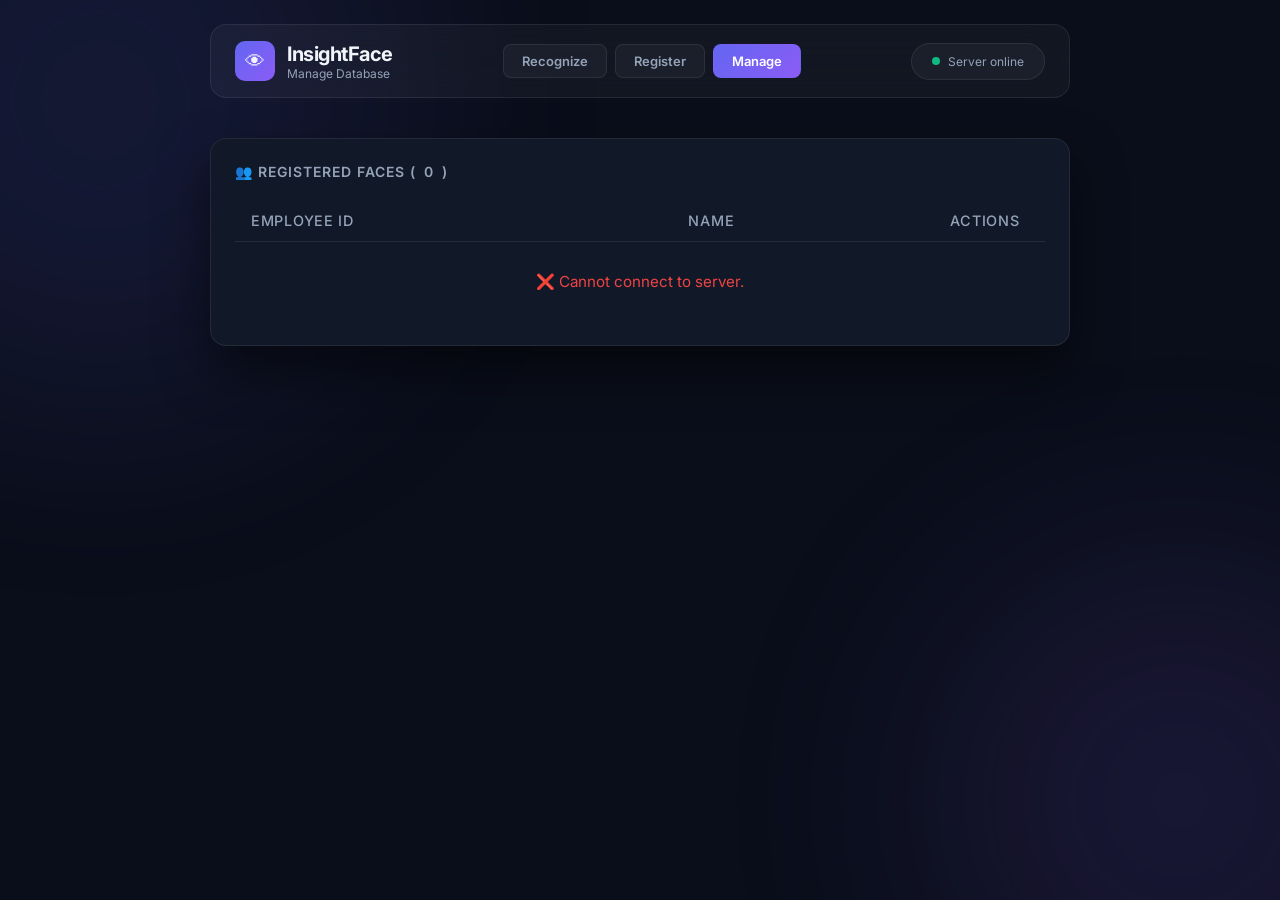
==== static/manage.html @ 0d795681 "feat: update crud, fix: đăng ký thì báo không thể kết nối đến server." ====
<!DOCTYPE html>
<html lang="en">
<head>
  <meta charset="UTF-8" />
  <meta name="viewport" content="width=device-width, initial-scale=1.0" />
  <title>InsightFace — Manage Database</title>
  <meta name="description" content="Manage registered faces in the database" />
  <link rel="preconnect" href="https://fonts.googleapis.com" />
  <link rel="preconnect" href="https://fonts.gstatic.com" crossorigin />
  <link href="https://fonts.googleapis.com/css2?family=Inter:wght@300;400;500;600;700;800&display=swap" rel="stylesheet" />
  <link rel="stylesheet" href="styles.css" />
  <style>
    .table-wrapper { overflow-x: auto; margin-top: 1rem; }
    table { width: 100%; border-collapse: collapse; text-align: left; }
    th, td { padding: 12px 16px; border-bottom: 1px solid var(--border); }
    th { color: var(--text-muted); font-weight: 500; font-size: 0.9em; text-transform: uppercase; letter-spacing: 0.05em; }
    td { font-size: 0.95em; }
    tr:last-child td { border-bottom: none; }
    .action-btn { background: none; border: none; cursor: pointer; font-size: 1.2em; padding: 4px 8px; border-radius: 6px; transition: all 0.2s; }
    .action-btn:hover { background: var(--bg-glass); }
    .btn-edit { color: var(--warning); }
    .btn-delete { color: var(--danger); }
  </style>
</head>
<body>
<div class="container container-sm" style="max-width: 900px;">

  <!-- Header -->
  <header>
    <div class="logo">
      <div class="logo-icon">👁</div>
      <div class="logo-text">
        <h1>InsightFace</h1>
        <p>Manage Database</p>
      </div>
    </div>
    <nav>
      <a class="nav-btn" href="/" id="nav-recognize">Recognize</a>
      <a class="nav-btn" href="/register" id="nav-register">Register</a>
      <a class="nav-btn active" href="/manage" id="nav-manage">Manage</a>
    </nav>
    <div class="status-bar" id="statusBar">
      <div class="status-dot" id="statusDot"></div>
      <span id="statusText">Connecting...</span>
    </div>
  </header>

  <!-- Main Content -->
  <div class="card">
    <div class="card-title">👥 Registered Faces (<span id="totalCount">0</span>)</div>
    
    <div class="table-wrapper">
      <table id="facesTable">
        <thead>
          <tr>
            <th>Employee ID</th>
            <th>Name</th>
            <th style="width: 120px; text-align: center;">Actions</th>
          </tr>
        </thead>
        <tbody id="facesTbody">
          <tr><td colspan="3" style="text-align: center; color: var(--text-muted); padding: 30px;">Loading...</td></tr>
        </tbody>
      </table>
    </div>
  </div>

</div><!-- /container -->

<script>
  const API_BASE = window.location.protocol.startsWith('http')
    ? `${window.location.origin}/api/v1`
    : 'http://127.0.0.1:5005/api/v1';

  // ── Server health check ──
  async function checkServer() {
    try {
      const healthUrl = window.location.protocol.startsWith('http')
        ? '/'
        : 'http://127.0.0.1:5005/';
      const r = await fetch(healthUrl);
      if (r.ok) {
        document.getElementById('statusDot').style.background = 'var(--success)';
        document.getElementById('statusText').textContent = 'Server online';
      } else throw new Error();
    } catch {
      document.getElementById('statusDot').style.background = 'var(--danger)';
      document.getElementById('statusText').textContent = 'Server offline';
    }
  }
  checkServer();
  setInterval(checkServer, 10000);

  // ── Load Faces ──
  async function loadFaces() {
    try {
      const resp = await fetch(`${API_BASE}/faces`);
      const data = await resp.json();
      
      const tbody = document.getElementById('facesTbody');
      const count = document.getElementById('totalCount');
      
      if (resp.ok && data.status === 'success') {
        count.textContent = data.total;
        
        if (data.total === 0) {
           tbody.innerHTML = '<tr><td colspan="3" style="text-align: center; color: var(--text-muted); padding: 30px;">No faces registered in database.</td></tr>';
           return;
        }

        tbody.innerHTML = data.faces.map(face => `
          <tr>
            <td style="font-family: monospace; font-size: 0.9em; color: var(--text-muted);">${escHtml(face.emp_id)}</td>
            <td style="font-weight: 500;">${escHtml(face.name)}</td>
            <td style="text-align: center;">
              <button class="action-btn btn-edit" title="Rename" onclick="renameFace('${escHtml(face.emp_id)}', '${escHtml(face.name)}')">✏️</button>
              <button class="action-btn btn-delete" title="Delete" onclick="deleteFace('${escHtml(face.emp_id)}', '${escHtml(face.name)}')">🗑️</button>
            </td>
          </tr>
        `).join('');
      } else {
        tbody.innerHTML = `<tr><td colspan="3" style="text-align: center; color: var(--danger); padding: 30px;">Error loading data: ${data.detail || data.message || 'Unknown error'}</td></tr>`;
      }
    } catch (e) {
      document.getElementById('facesTbody').innerHTML = `<tr><td colspan="3" style="text-align: center; color: var(--danger); padding: 30px;">❌ Cannot connect to server.</td></tr>`;
    }
  }

  // ── Delete ──
  async function deleteFace(empId, name) {
    if (!confirm(`Are you sure you want to delete the face data for "${name}"?\nThis action cannot be undone.`)) return;
    
    try {
      const resp = await fetch(`${API_BASE}/faces/${empId}`, { method: 'DELETE' });
      if (resp.ok) {
        loadFaces();
      } else {
        const data = await resp.json();
        alert(`Error: ${data.detail || data.message || 'Failed to delete'}`);
      }
    } catch (e) {
      alert("Network error while trying to connect to the server.");
    }
  }

  // ── Rename ──
  async function renameFace(empId, oldName) {
    const newName = prompt(`Enter new name for "${oldName}":`, oldName);
    if (newName === null) return; // cancelled
    
    const trimmed = newName.trim();
    if (trimmed === oldName || trimmed === '') return;
    
    try {
      const resp = await fetch(`${API_BASE}/faces/${empId}`, {
        method: 'PUT',
        headers: { 'Content-Type': 'application/json' },
        body: JSON.stringify({ name: trimmed })
      });
      if (resp.ok) {
        loadFaces();
      } else {
        const data = await resp.json();
        alert(`Error: ${data.detail || data.message || 'Failed to rename'}`);
      }
    } catch (e) {
      alert("Network error while trying to connect to the server.");
    }
  }

  // ── Helpers ──
  function escHtml(s) {
    return String(s).replace(/&/g,'&amp;').replace(/</g,'&lt;').replace(/>/g,'&gt;');
  }

  // Init
  loadFaces();
</script>
</body>
</html>
---- static/styles.css ----
:root {
      --bg-dark:    #0a0e1a;
      --bg-card:    #111827;
      --bg-glass:   rgba(255,255,255,0.04);
      --border:     rgba(255,255,255,0.08);
      --accent:     #6366f1;
      --accent-2:   #8b5cf6;
      --success:    #10b981;
      --danger:     #ef4444;
      --warning:    #f59e0b;
      --text-main:  #f1f5f9;
      --text-muted: #94a3b8;
      --radius:     16px;
      --shadow:     0 25px 50px rgba(0,0,0,0.5);
    }

    *, *::before, *::after { box-sizing: border-box; margin: 0; padding: 0; }

    body {
      font-family: 'Inter', sans-serif;
      background: var(--bg-dark);
      color: var(--text-main);
      min-height: 100vh;
      overflow-x: hidden;
    }

    /* ── Background blobs ── */
    body::before, body::after {
      content: '';
      position: fixed;
      border-radius: 50%;
      filter: blur(120px);
      opacity: 0.12;
      pointer-events: none;
      z-index: 0;
    }
    body::before {
      width: 600px; height: 600px;
      background: var(--accent);
      top: -200px; left: -200px;
    }
    body::after {
      width: 500px; height: 500px;
      background: var(--accent-2);
      bottom: -150px; right: -150px;
    }

    /* ── Layout ── */
    .container {
      position: relative; z-index: 1;
      max-width: 1100px; margin: 0 auto;
      padding: 24px 20px;
    }

    /* ── Header ── */
    header {
      display: flex; align-items: center; justify-content: space-between;
      margin-bottom: 40px; padding: 16px 24px;
      background: var(--bg-glass);
      border: 1px solid var(--border);
      border-radius: var(--radius);
      backdrop-filter: blur(20px);
    }
    .logo { display: flex; align-items: center; gap: 12px; }
    .logo-icon {
      width: 40px; height: 40px; border-radius: 10px;
      background: linear-gradient(135deg, var(--accent), var(--accent-2));
      display: flex; align-items: center; justify-content: center;
      font-size: 20px;
    }
    .logo-text h1 { font-size: 20px; font-weight: 700; letter-spacing: -0.5px; }
    .logo-text p { font-size: 12px; color: var(--text-muted); }
    nav { display: flex; gap: 8px; }
    .nav-btn {
      padding: 8px 18px; border-radius: 8px; font-size: 13px; font-weight: 600;
      cursor: pointer; transition: all .2s; border: 1px solid transparent;
      text-decoration: none;
    }
    .nav-btn.active, .nav-btn:hover {
      background: linear-gradient(135deg, var(--accent), var(--accent-2));
      color: #fff;
    }
    .nav-btn:not(.active) { color: var(--text-muted); border-color: var(--border); background: var(--bg-glass); }

    /* ── Status pill ── */
    .status-bar {
      display: flex; align-items: center; gap: 8px;
      padding: 10px 20px; border-radius: 100px;
      background: var(--bg-glass); border: 1px solid var(--border);
      font-size: 12px; color: var(--text-muted);
    }
    .status-dot {
      width: 8px; height: 8px; border-radius: 50%;
      background: var(--success);
      animation: pulse 2s infinite;
    }
    @keyframes pulse {
      0%, 100% { opacity: 1; transform: scale(1); }
      50%       { opacity: .5; transform: scale(1.3); }
    }

    /* ── Grid ── */
    .main-grid {
      display: grid;
      grid-template-columns: 1fr 380px;
      gap: 20px;
    }
    @media (max-width: 768px) { .main-grid { grid-template-columns: 1fr; } }

    /* ── Card ── */
    .card {
      background: var(--bg-card);
      border: 1px solid var(--border);
      border-radius: var(--radius);
      padding: 24px;
      box-shadow: var(--shadow);
    }
    .card-title {
      font-size: 14px; font-weight: 600; color: var(--text-muted);
      text-transform: uppercase; letter-spacing: 1px;
      margin-bottom: 20px; display: flex; align-items: center; gap: 8px;
    }

    /* ── Camera ── */
    .camera-wrap {
      position: relative; width: 100%;
      aspect-ratio: 4/3; background: #000;
      border-radius: 12px; overflow: hidden;
      border: 2px solid var(--border);
    }
    #video {
      width: 100%; height: 100%; object-fit: cover;
      display: block; transform: scaleX(-1); /* mirror */
    }
    #canvas { display: none; }

    /* Face overlay */
    .face-overlay {
      position: absolute; inset: 0; pointer-events: none;
    }
    #faceBox {
      position: absolute;
      border: 2px solid var(--success);
      border-radius: 8px;
      box-shadow: 0 0 0 1px rgba(16,185,129,.3), 0 0 20px rgba(16,185,129,.2);
      transition: all .15s;
      display: none;
    }
    #faceLabel {
      position: absolute;
      top: -30px; left: 0;
      background: var(--success);
      color: #fff; font-size: 11px; font-weight: 700;
      padding: 2px 8px; border-radius: 4px;
      white-space: nowrap;
    }

    /* Camera placeholder */
    .cam-placeholder {
      position: absolute; inset: 0;
      display: flex; flex-direction: column; align-items: center; justify-content: center;
      gap: 12px; color: var(--text-muted);
    }
    .cam-placeholder-icon { font-size: 48px; opacity: .5; }

    /* ── Scan button ── */
    .btn {
      width: 100%; padding: 14px;
      border: none; border-radius: 10px; font-size: 15px; font-weight: 700;
      cursor: pointer; transition: all .2s; margin-top: 16px;
      font-family: 'Inter', sans-serif;
    }
    .btn-primary {
      background: linear-gradient(135deg, var(--accent), var(--accent-2));
      color: #fff;
      box-shadow: 0 4px 20px rgba(99,102,241,.4);
    }
    .btn-primary:hover:not(:disabled) {
      transform: translateY(-1px);
      box-shadow: 0 8px 30px rgba(99,102,241,.5);
    }
    .btn-primary:disabled { opacity: .5; cursor: not-allowed; transform: none; }

    /* Auto-scan toggle */
    .toggle-row {
      display: flex; align-items: center; justify-content: space-between;
      margin-top: 14px; padding: 12px 16px;
      background: var(--bg-glass); border-radius: 10px; border: 1px solid var(--border);
    }
    .toggle-label { font-size: 13px; font-weight: 500; }
    .toggle-sub { font-size: 11px; color: var(--text-muted); }
    .toggle {
      position: relative; width: 44px; height: 24px;
      background: var(--border); border-radius: 12px; cursor: pointer;
      transition: background .2s;
    }
    .toggle.on { background: var(--accent); }
    .toggle::after {
      content: '';
      position: absolute; top: 3px; left: 3px;
      width: 18px; height: 18px;
      background: #fff; border-radius: 50%;
      transition: left .2s;
    }
    .toggle.on::after { left: 23px; }

    /* ── Result panel ── */
    .result-panel { display: flex; flex-direction: column; gap: 16px; }

    /* Identity card */
    .identity-card {
      background: var(--bg-glass);
      border: 1px solid var(--border);
      border-radius: 12px; padding: 20px;
      transition: all .3s;
    }
    .identity-card.success { border-color: rgba(16,185,129,.4); background: rgba(16,185,129,.05); }
    .identity-card.danger  { border-color: rgba(239,68,68,.4);  background: rgba(239,68,68,.05); }

    .identity-avatar {
      width: 64px; height: 64px; border-radius: 50%;
      display: flex; align-items: center; justify-content: center;
      font-size: 28px;
      background: linear-gradient(135deg, var(--accent), var(--accent-2));
      margin: 0 auto 12px;
    }
    .identity-name { font-size: 22px; font-weight: 700; text-align: center; }
    .identity-sub  { font-size: 12px; color: var(--text-muted); text-align: center; margin-top: 4px; }

    /* Metrics */
    .metrics { display: grid; grid-template-columns: 1fr 1fr; gap: 10px; margin-top: 14px; }
    .metric {
      background: var(--bg-glass); border-radius: 8px; padding: 12px;
      border: 1px solid var(--border);
    }
    .metric-label { font-size: 10px; color: var(--text-muted); text-transform: uppercase; letter-spacing: .8px; }
    .metric-value { font-size: 20px; font-weight: 700; margin-top: 4px; }

    /* Progress bar */
    .progress-bar {
      height: 4px; background: var(--border); border-radius: 2px; margin-top: 8px; overflow: hidden;
    }
    .progress-fill {
      height: 100%; border-radius: 2px;
      background: linear-gradient(90deg, var(--accent), var(--accent-2));
      transition: width .5s;
    }

    /* Liveness badge */
    .badge {
      display: inline-flex; align-items: center; gap: 6px;
      padding: 5px 12px; border-radius: 100px; font-size: 12px; font-weight: 700;
      margin-top: 10px;
    }
    .badge-real    { background: rgba(16,185,129,.15); color: var(--success); border: 1px solid rgba(16,185,129,.3); }
    .badge-fake    { background: rgba(239,68,68,.15);  color: var(--danger);  border: 1px solid rgba(239,68,68,.3); }
    .badge-waiting { background: rgba(148,163,184,.1); color: var(--text-muted); border: 1px solid var(--border); }

    /* ── History log ── */
    .history { max-height: 300px; overflow-y: auto; display: flex; flex-direction: column; gap: 6px; }
    .history::-webkit-scrollbar { width: 4px; }
    .history::-webkit-scrollbar-track { background: transparent; }
    .history::-webkit-scrollbar-thumb { background: var(--border); border-radius: 2px; }

    .log-item {
      display: flex; align-items: center; gap: 10px;
      padding: 10px 12px; border-radius: 8px;
      background: var(--bg-glass); border: 1px solid var(--border);
      font-size: 12px; animation: slideIn .3s;
    }
    @keyframes slideIn {
      from { opacity: 0; transform: translateX(10px); }
      to   { opacity: 1; transform: translateX(0); }
    }
    .log-dot { width: 8px; height: 8px; border-radius: 50%; flex-shrink: 0; }
    .log-dot.ok   { background: var(--success); }
    .log-dot.fail { background: var(--danger); }
    .log-dot.warn { background: var(--warning); }
    .log-name { font-weight: 600; flex: 1; }
    .log-time { color: var(--text-muted); font-size: 10px; }

    /* ── Spinner ── */
    .spinner {
      display: inline-block; width: 18px; height: 18px;
      border: 2px solid rgba(255,255,255,.3);
      border-top-color: #fff; border-radius: 50%;
      animation: spin .7s linear infinite;
      vertical-align: middle; margin-right: 8px;
    }
    @keyframes spin { to { transform: rotate(360deg); } }

    /* ── Stats row ── */
    .stats-row { display: grid; grid-template-columns: repeat(3, 1fr); gap: 12px; margin-bottom: 20px; }
    .stat-card {
      background: var(--bg-card);
      border: 1px solid var(--border);
      border-radius: 12px; padding: 16px;
      text-align: center;
    }
    .stat-value { font-size: 28px; font-weight: 800; }
    .stat-label { font-size: 11px; color: var(--text-muted); text-transform: uppercase; letter-spacing: .8px; margin-top: 4px; }

    /* ── Empty state ── */
    .empty-state {
      text-align: center; padding: 40px 20px; color: var(--text-muted);
    }
    .empty-icon { font-size: 40px; opacity: .3; margin-bottom: 12px; }
    .empty-text { font-size: 13px; }
  

    /* ── Form Group ── */
    .form-group {
      margin-bottom: 24px;
    }
    .form-label {
      display: block; font-size: 14px; font-weight: 600; color: var(--text-muted);
      margin-bottom: 8px;
    }
    .form-input {
      width: 100%; padding: 16px;
      background: var(--bg-glass); border: 1px solid var(--border);
      border-radius: 10px; color: var(--text-main); font-size: 16px;
      font-family: 'Inter', sans-serif; transition: border-color .2s;
    }
    .form-input:focus {
      outline: none; border-color: var(--accent);
      background: rgba(255,255,255,0.08);
    }
    .form-input::placeholder { color: rgba(255,255,255,0.3); }

    /* Guide Overlay */
    .guide-overlay {
      position: absolute;
      top: 50%; left: 50%;
      transform: translate(-50%, -50%);
      width: 50%; height: 60%;
      border: 2px dashed rgba(255, 255, 255, 0.4);
      border-radius: 50% 50% 40% 40%;
      pointer-events: none;
    }

    /* ── Additional Action Buttons ── */
    .btn-success {
      background: linear-gradient(135deg, var(--success), #059669);
      color: #fff;
      box-shadow: 0 4px 20px rgba(16,185,129,.4);
      display: flex; align-items: center; justify-content: center; gap: 8px;
    }
    .btn-success:hover:not(:disabled) {
      transform: translateY(-1px);
      box-shadow: 0 8px 30px rgba(16,185,129,.5);
    }
    .btn-success:disabled { opacity: .5; cursor: not-allowed; transform: none; box-shadow: none; }

    /* ── Result Message ── */
    .result-msg {
      margin-top: 20px; padding: 16px; border-radius: 10px;
      font-size: 14px; font-weight: 500; text-align: center;
      display: none; transition: all 0.3s;
    }
    .result-msg.success {
      display: block; background: rgba(16,185,129,.1); border: 1px solid rgba(16,185,129,.3); color: var(--success);
    }
    .result-msg.error {
      display: block; background: rgba(239,68,68,.1); border: 1px solid rgba(239,68,68,.3); color: var(--danger);
    }
    .result-msg.info {
      display: block; background: rgba(99,102,241,.1); border: 1px solid rgba(99,102,241,.3); color: #818cf8;
    }
    
    /* Container modifier for register page */
    .container-sm {
      max-width: 900px;
    }
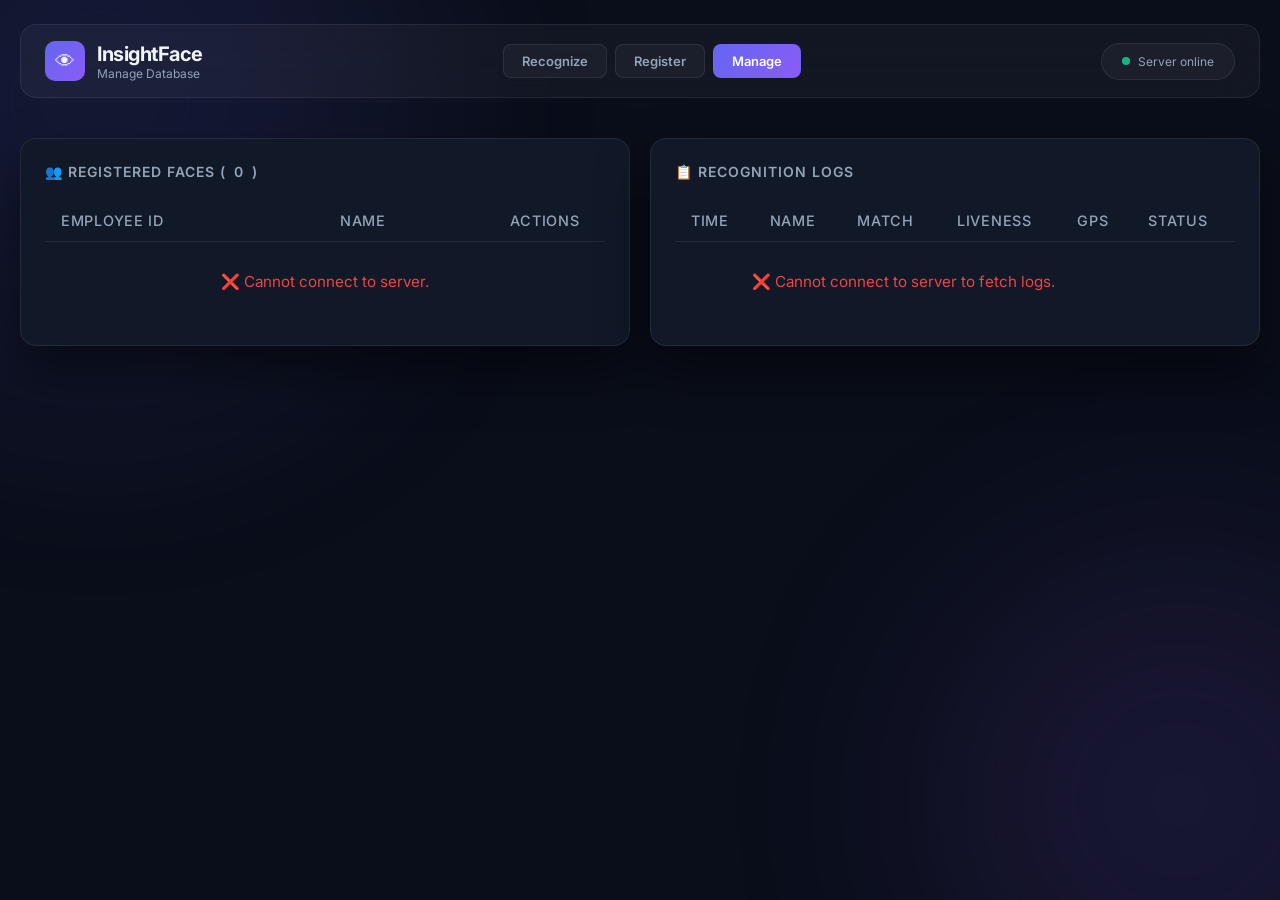
==== commit 4097107e: "feat: add GPS in project." ====
--- a/static/manage.html
+++ b/static/manage.html
@@ -23,7 +23,7 @@
   </style>
 </head>
 <body>
-<div class="container container-sm" style="max-width: 900px;">
+<div class="container container-sm" style="max-width: 1400px;">
 
   <!-- Header -->
   <header>
@@ -46,24 +46,52 @@
   </header>
 
   <!-- Main Content -->
-  <div class="card">
-    <div class="card-title">👥 Registered Faces (<span id="totalCount">0</span>)</div>
-    
-    <div class="table-wrapper">
-      <table id="facesTable">
-        <thead>
-          <tr>
-            <th>Employee ID</th>
-            <th>Name</th>
-            <th style="width: 120px; text-align: center;">Actions</th>
-          </tr>
-        </thead>
-        <tbody id="facesTbody">
-          <tr><td colspan="3" style="text-align: center; color: var(--text-muted); padding: 30px;">Loading...</td></tr>
-        </tbody>
-      </table>
-    </div>
-  </div>
+  <div style="display: grid; grid-template-columns: 1fr 1fr; gap: 20px; align-items: start; margin-top: 20px;">
+    
+    <!-- Registered Faces -->
+    <div class="card" style="margin-top: 0;">
+      <div class="card-title">👥 Registered Faces (<span id="totalCount">0</span>)</div>
+      
+      <div class="table-wrapper">
+        <table id="facesTable">
+          <thead>
+            <tr>
+              <th>Employee ID</th>
+              <th>Name</th>
+              <th style="width: 120px; text-align: center;">Actions</th>
+            </tr>
+          </thead>
+          <tbody id="facesTbody">
+            <tr><td colspan="3" style="text-align: center; color: var(--text-muted); padding: 30px;">Loading...</td></tr>
+          </tbody>
+        </table>
+      </div>
+    </div>
+
+    <!-- Logs Content -->
+    <div class="card" style="margin-top: 0;">
+      <div class="card-title">📋 Recognition Logs</div>
+      
+      <div class="table-wrapper">
+        <table id="logsTable">
+          <thead>
+            <tr>
+              <th>Time</th>
+              <th>Name</th>
+              <th>Match</th>
+              <th>Liveness</th>
+              <th>GPS</th>
+              <th>Status</th>
+            </tr>
+          </thead>
+          <tbody id="logsTbody">
+            <tr><td colspan="6" style="text-align: center; color: var(--text-muted); padding: 30px;">Loading logs...</td></tr>
+          </tbody>
+        </table>
+      </div>
+    </div>
+
+  </div> <!-- /grid -->
 
 </div><!-- /container -->
 
@@ -168,6 +196,72 @@
     }
   }
 
+  // ── Load Logs ──
+  async function loadLogs() {
+    try {
+      const resp = await fetch(`${API_BASE}/logs?lines=500`);
+      const data = await resp.json();
+      
+      const tbody = document.getElementById('logsTbody');
+      
+      if (resp.ok && data.recent_logs) {
+        const parsedLogs = [];
+        
+        // Reverse to show newest first
+        const lines = data.recent_logs.reverse();
+        
+        for (const line of lines) {
+          if (line.includes('[RECOGNIZE] IP:')) {
+             // 2026-07-22 11:04:39 | INFO | InsightFace.recognize | [RECOGNIZE] IP: 127.0.0.1 | ID: ... | Name: loc | Match: 0.75 | Liveness: 0.98 | Bbox: [...] | REAL
+             const timeMatch = line.match(/^(\d{4}-\d{2}-\d{2} \d{2}:\d{2}:\d{2})/);
+             const nameMatch = line.match(/Name:\s([^|]+)/);
+             const matchMatch = line.match(/Match:\s([\d.]+)/);
+             const liveMatch = line.match(/Liveness:\s([\d.]+)/);
+             const gpsMatch = line.match(/GPS:\s([^|]+)/);
+             
+             if (timeMatch && nameMatch) {
+                const isFake = line.includes('FAKE');
+                parsedLogs.push({
+                   time: timeMatch[1],
+                   name: nameMatch[1].trim(),
+                   match: matchMatch ? matchMatch[1].trim() : '-',
+                   liveness: liveMatch ? liveMatch[1].trim() : '-',
+                   gps: gpsMatch ? gpsMatch[1].trim() : '-',
+                   status: isFake ? 'FAKE' : 'REAL'
+                });
+             }
+          }
+        }
+        
+        if (parsedLogs.length === 0) {
+           tbody.innerHTML = '<tr><td colspan="6" style="text-align: center; color: var(--text-muted); padding: 30px;">No recognition logs found.</td></tr>';
+           return;
+        }
+
+        // Only show top 50
+        tbody.innerHTML = parsedLogs.slice(0, 50).map(log => `
+          <tr>
+            <td style="font-family: monospace; font-size: 0.85em; color: var(--text-muted);">${escHtml(log.time)}</td>
+            <td style="font-weight: 500;">${escHtml(log.name)}</td>
+            <td>${escHtml(log.match)}</td>
+            <td>${escHtml(log.liveness)}</td>
+            <td style="font-size: 0.8em; color: var(--text-muted);">${escHtml(log.gps)}</td>
+            <td>
+              ${log.status === 'REAL' 
+                ? '<span class="badge" style="background: rgba(46,204,113,0.1); color: var(--success); padding: 4px 8px; border-radius: 4px; font-size: 0.8em; font-weight: 600;">REAL</span>' 
+                : '<span class="badge" style="background: rgba(231,76,60,0.1); color: var(--danger); padding: 4px 8px; border-radius: 4px; font-size: 0.8em; font-weight: 600;">FAKE</span>'}
+            </td>
+          </tr>
+        `).join('');
+      } else {
+        tbody.innerHTML = `<tr><td colspan="6" style="text-align: center; color: var(--danger); padding: 30px;">Error loading logs: ${data.detail || data.message || 'Unknown error'}</td></tr>`;
+
+      }
+    } catch (e) {
+      document.getElementById('logsTbody').innerHTML = `<tr><td colspan="5" style="text-align: center; color: var(--danger); padding: 30px;">❌ Cannot connect to server to fetch logs.</td></tr>`;
+    }
+  }
+
   // ── Helpers ──
   function escHtml(s) {
     return String(s).replace(/&/g,'&amp;').replace(/</g,'&lt;').replace(/>/g,'&gt;');
@@ -175,6 +269,10 @@
 
   // Init
   loadFaces();
+  loadLogs();
+  
+  // Refresh logs every 10 seconds
+  setInterval(loadLogs, 10000);
 </script>
 </body>
 </html>
